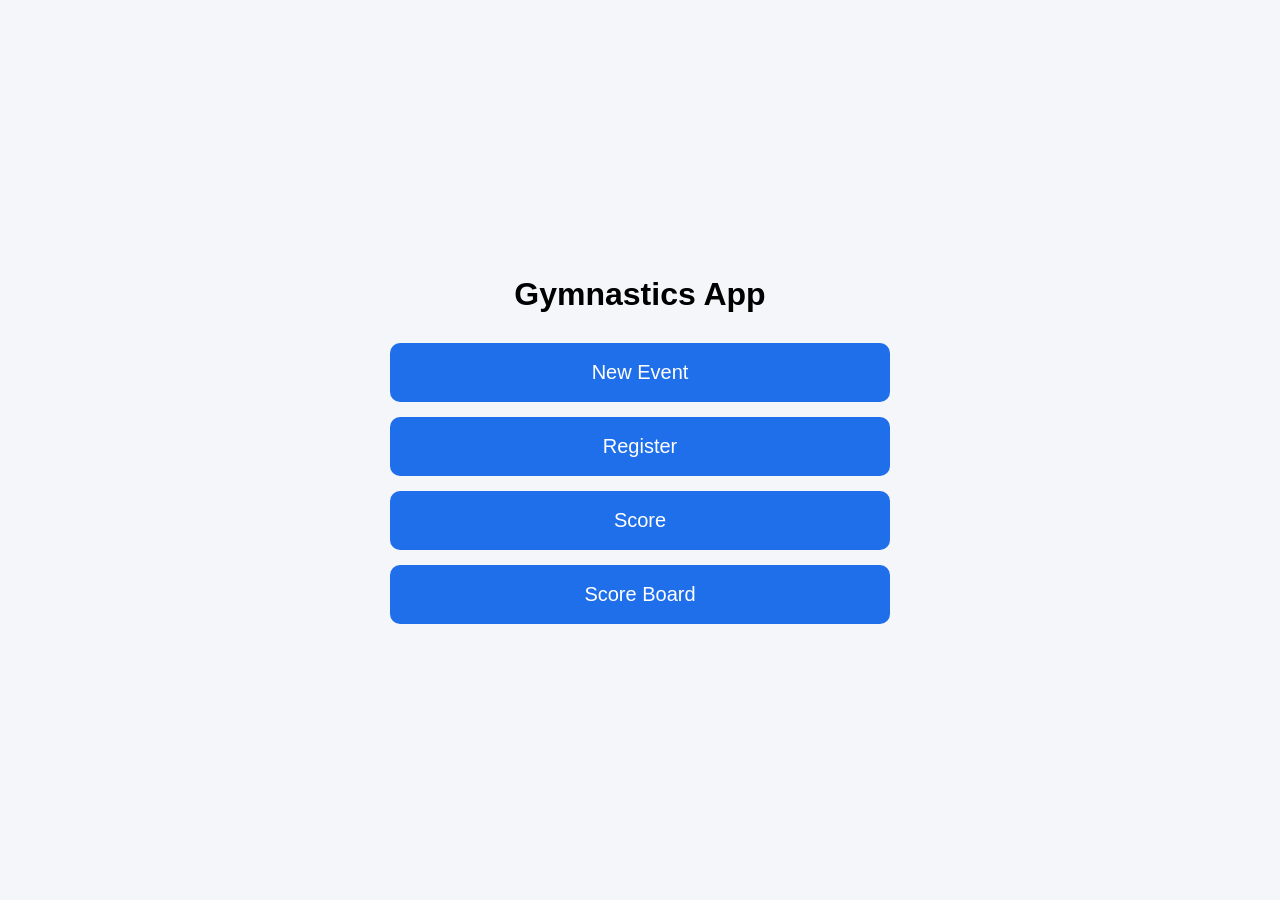
==== index.html @ 5b847165 "Add files via upload" ====
<!DOCTYPE html>
<html lang="en">
<head>
<meta charset="UTF-8">
<meta name="viewport" content="width=device-width, initial-scale=1.0">
<title>Gymnastics App</title>

<style>
body {
  margin: 0;
  font-family: Arial, sans-serif;
  background: #f4f6f9;
  display: flex;
  justify-content: center;
  align-items: center;
  height: 100vh;
}

.container {
  width: 100%;
  max-width: 500px;
  padding: 20px;
}

.title {
  text-align: center;
  margin-bottom: 30px;
}

.title h1 {
  margin: 0;
}

.menu {
  display: flex;
  flex-direction: column;
  gap: 15px;
}

.menu button {
  padding: 18px;
  font-size: 20px;
  border: none;
  border-radius: 10px;
  background: #1f6feb;
  color: white;
  cursor: pointer;
}

.menu button:hover {
  background: #174ea6;
}
</style>
</head>

<body>

<div class="container">

  <div class="title">
    <h1>Gymnastics App</h1>
  </div>

  <div class="menu">

    <button onclick="go('new-event.html')">
      New Event
    </button>

    <button onclick="go('register.html')">
      Register
    </button>

    <button onclick="go('landing.html')">
      Score
    </button>

    <button onclick="go('scoreboard.html')">
      Score Board
    </button>

  </div>

</div>

<script>
function go(page) {
  window.location.href = page;
}
</script>

</body>
</html>
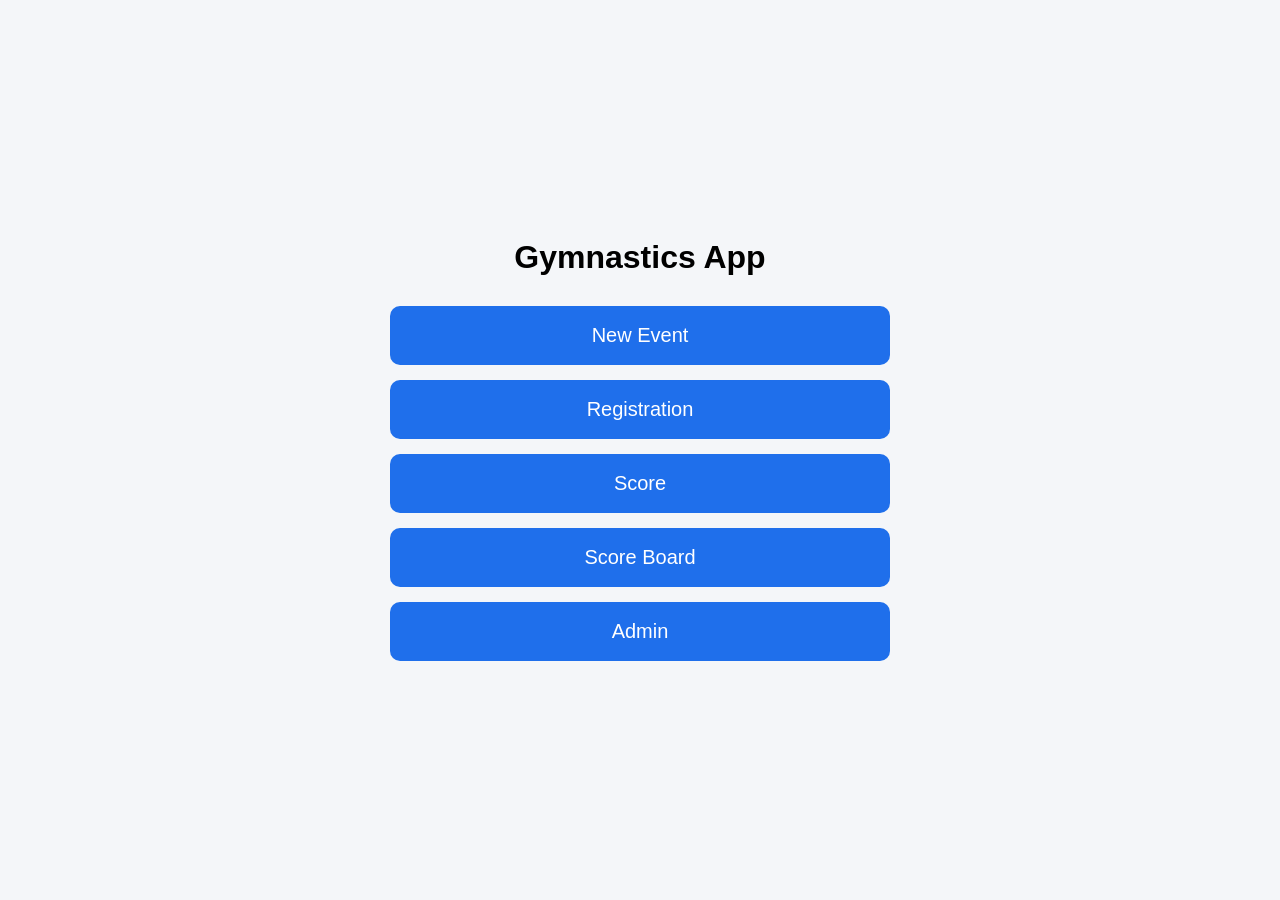
==== commit 3d336a6e: "Add files via upload" ====
--- a/index.html
+++ b/index.html
@@ -67,8 +67,8 @@
       New Event
     </button>
 
-    <button onclick="go('register.html')">
-      Register
+    <button onclick="go('registration.html')">
+      Registration
     </button>
 
     <button onclick="go('landing.html')">
@@ -77,6 +77,10 @@
 
     <button onclick="go('scoreboard.html')">
       Score Board
+    </button>
+
+    <button onclick="go('admin.html')">
+      Admin
     </button>
 
   </div>
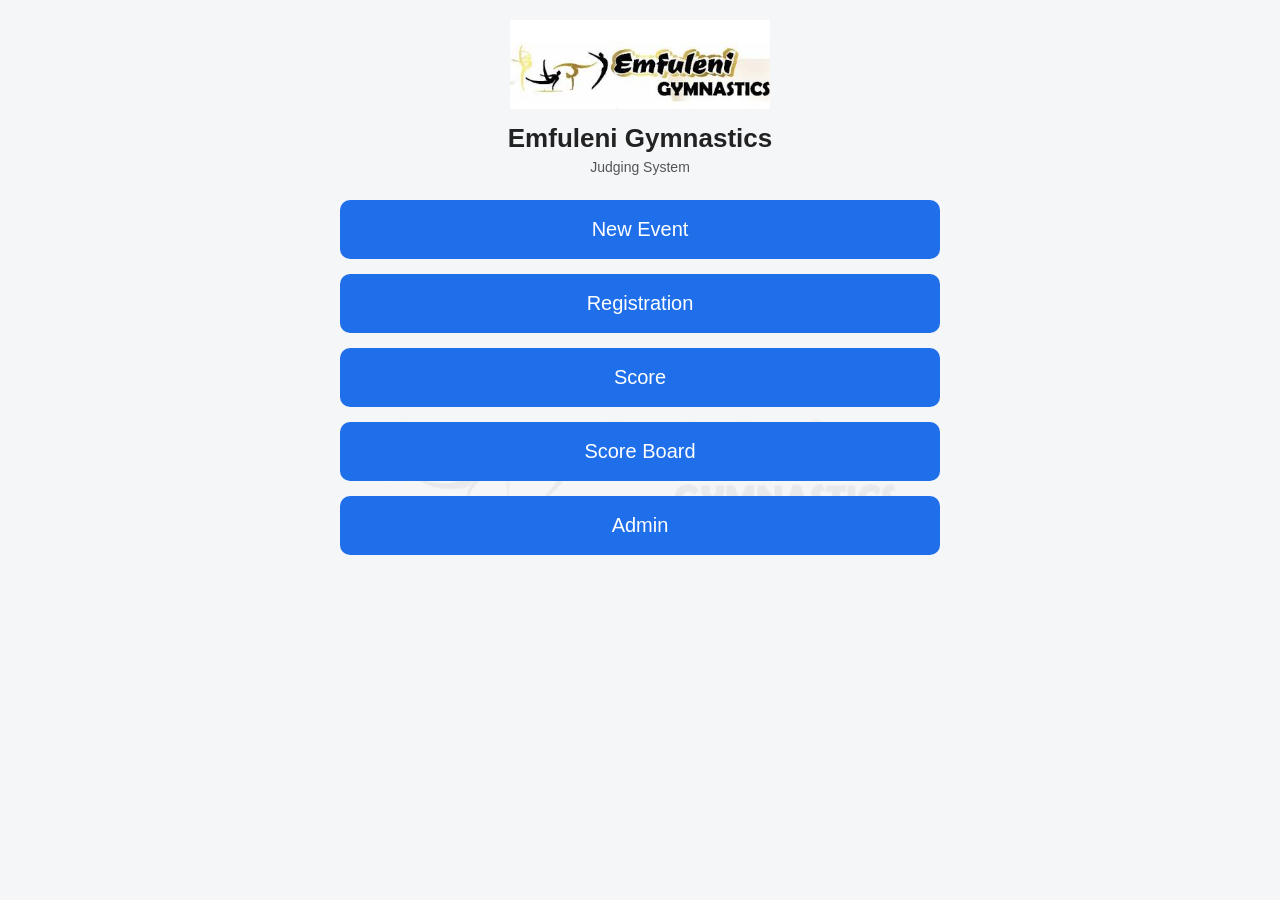
==== commit 3f0e3f6b: "Add files via upload" ====
--- a/index.html
+++ b/index.html
@@ -1,97 +1,140 @@
 <!DOCTYPE html>
 <html lang="en">
 <head>
-<meta charset="UTF-8">
-<meta name="viewport" content="width=device-width, initial-scale=1.0">
-<title>Gymnastics App</title>
+  <meta charset="UTF-8">
+  <meta name="viewport" content="width=device-width, initial-scale=1.0">
+  <title>Emfuleni Gymnastics</title>
 
-<style>
-body {
-  margin: 0;
-  font-family: Arial, sans-serif;
-  background: #f4f6f9;
-  display: flex;
-  justify-content: center;
-  align-items: center;
-  height: 100vh;
-}
+  <style>
+    body {
+      margin: 0;
+      font-family: Arial, sans-serif;
+      background: #f5f6f8;
+      color: #222;
+      position: relative;
+    }
 
-.container {
-  width: 100%;
-  max-width: 500px;
-  padding: 20px;
-}
+    /* soft watermark */
+    body::before {
+      content: "";
+      position: fixed;
+      inset: 0;
+      background: url("logo.png") center center / 40% no-repeat;
+      opacity: 0.05;
+      pointer-events: none;
+      z-index: 0;
+    }
 
-.title {
-  text-align: center;
-  margin-bottom: 30px;
-}
+    .page-wrap {
+      position: relative;
+      z-index: 1;
+      max-width: 600px;
+      margin: auto;
+      padding: 20px;
+    }
 
-.title h1 {
-  margin: 0;
-}
+    /* ================= HEADER ================= */
+    .top-header {
+      text-align: center;
+      margin-bottom: 25px;
+    }
 
-.menu {
-  display: flex;
-  flex-direction: column;
-  gap: 15px;
-}
+    .top-logo {
+      max-width: 260px;
+      width: 80%;
+      height: auto;
+      margin-bottom: 10px;
+    }
 
-.menu button {
-  padding: 18px;
-  font-size: 20px;
-  border: none;
-  border-radius: 10px;
-  background: #1f6feb;
-  color: white;
-  cursor: pointer;
-}
+    .top-header h1 {
+      margin: 0;
+      font-size: 26px;
+    }
 
-.menu button:hover {
-  background: #174ea6;
-}
-</style>
+    .top-header p {
+      margin: 5px 0 0 0;
+      font-size: 14px;
+      color: #555;
+    }
+
+    /* ================= TITLE ================= */
+    .title {
+      text-align: center;
+      margin-bottom: 25px;
+    }
+
+    .title h1 {
+      margin: 0;
+      font-size: 30px;
+    }
+
+    /* ================= MENU ================= */
+    .menu {
+      display: flex;
+      flex-direction: column;
+      gap: 15px;
+    }
+
+    .menu button {
+      padding: 18px;
+      font-size: 20px;
+      border: none;
+      border-radius: 10px;
+      background: #1f6feb;
+      color: white;
+      cursor: pointer;
+      width: 100%;
+    }
+
+    .menu button:hover {
+      background: #174ea6;
+    }
+
+    @media (max-width: 640px) {
+      .top-logo {
+        max-width: 200px;
+      }
+
+      .title h1 {
+        font-size: 26px;
+      }
+
+      .menu button {
+        font-size: 18px;
+        padding: 16px;
+      }
+    }
+  </style>
 </head>
 
 <body>
 
-<div class="container">
+  <div class="page-wrap">
 
-  <div class="title">
-    <h1>Gymnastics App</h1>
-  </div>
+    <!-- LOGO TOP CENTER -->
+    <div class="top-header">
+      <img src="logo.png" class="top-logo" alt="Emfuleni Gymnastics">
+      <h1>Emfuleni Gymnastics</h1>
+      <p>Judging System</p>
+    </div>
 
-  <div class="menu">
-
-    <button onclick="go('new-event.html')">
-      New Event
-    </button>
-
-    <button onclick="go('registration.html')">
-      Registration
-    </button>
-
-    <button onclick="go('landing.html')">
-      Score
-    </button>
-
-    <button onclick="go('scoreboard.html')">
-      Score Board
-    </button>
-
-    <button onclick="go('admin.html')">
-      Admin
-    </button>
+    
+    <!-- MENU -->
+    <div class="menu">
+      <button onclick="go('new-event.html')">New Event</button>
+      <button onclick="go('registration.html')">Registration</button>
+      <button onclick="go('landing.html')">Score</button>
+      <button onclick="go('scoreboard.html')">Score Board</button>
+      <button onclick="go('admin.html')">Admin</button>
+    </div>
 
   </div>
 
-</div>
-
-<script>
-function go(page) {
-  window.location.href = page;
-}
-</script>
+  <script>
+    function go(page) {
+      window.location.href = page;
+    }
+  </script>
 
 </body>
 </html>
